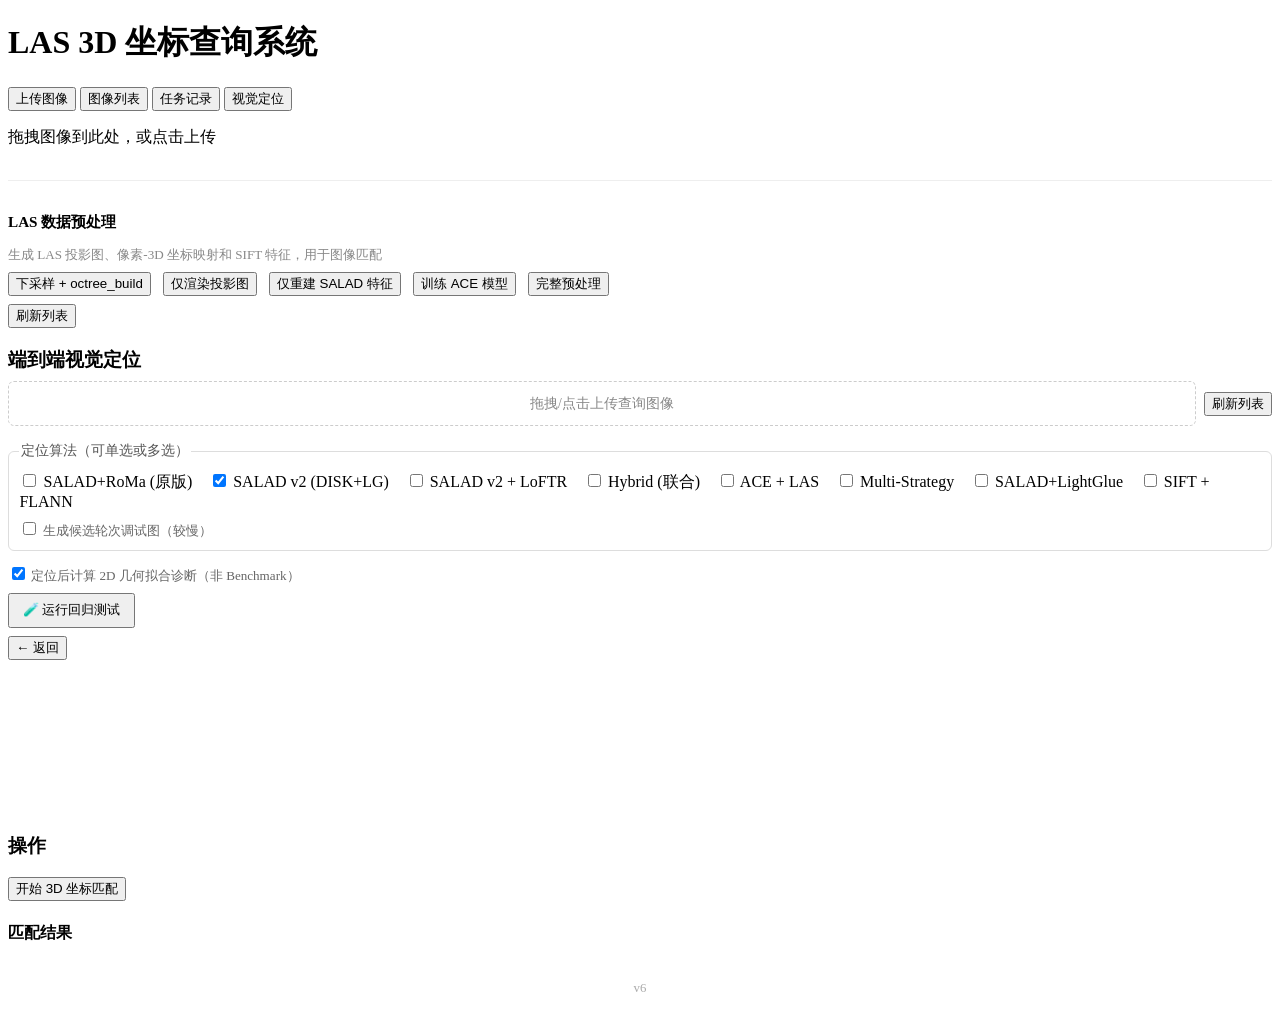
==== web/index.html @ fbabcc65 "feat: 前端运行回归测试按钮 + verify-e2e API Co-Authored-By: Claude Fable 5 <noreply@anthropic.com>" ====
<!DOCTYPE html>
<html lang="zh-CN">
<head>
<meta charset="UTF-8">
<meta name="viewport" content="width=device-width, initial-scale=1.0">
<title>LAS 3D 坐标查询系统</title>
<link rel="stylesheet" href="/style.css">
</head>
<body>
<div id="app">
  <header>
    <h1>LAS 3D 坐标查询系统</h1>
    <nav>
      <button class="tab active" data-tab="upload">上传图像</button>
      <button class="tab" data-tab="list">图像列表</button>
      <button class="tab" data-tab="tasks">任务记录</button>
      <button class="tab" data-tab="localize">视觉定位</button>
    </nav>
  </header>

  <main>
    <section id="tab-upload" class="tab-content active">
      <div class="upload-zone" id="upload-zone">
        <p>拖拽图像到此处，或点击上传</p>
        <input type="file" id="file-input" accept="image/*" multiple hidden>
      </div>
      <div id="upload-progress" class="progress hidden">
        <div class="progress-bar"></div>
      </div>
      <div id="upload-result" class="result hidden"></div>

      <div style="margin-top:2rem;border-top:1px solid #eee;padding-top:1rem">
        <h3 style="font-size:0.95rem;margin-bottom:0.5rem">LAS 数据预处理</h3>
        <p style="font-size:0.82rem;color:#888;margin-bottom:0.5rem">
          生成 LAS 投影图、像素-3D 坐标映射和 SIFT 特征，用于图像匹配
        </p>
        <div style="display:flex;gap:0.75rem;flex-wrap:wrap">
          <button id="build-btn" class="btn-primary" onclick="startPreprocessBuild()" style="white-space:nowrap">
            下采样 + octree_build
          </button>
          <button id="render-btn" class="btn-primary" onclick="startPreprocessRender()" style="white-space:nowrap">
            仅渲染投影图
          </button>
          <button id="feature-btn" class="btn-primary" onclick="startPreprocessFeature()" style="white-space:nowrap">
            仅重建 SALAD 特征
          </button>
          <button id="ace-btn" class="btn-primary" onclick="startPreprocessAce()" style="white-space:nowrap">
            训练 ACE 模型
          </button>
          <button id="full-btn" class="btn-primary" onclick="startPreprocess()" style="white-space:nowrap">
            完整预处理
          </button>
        </div>
        <div id="preprocess-status" class="hidden" style="margin-top:0.5rem"></div>
        <div id="preprocess-progress-wrap" class="progress hidden" style="margin-top:0.5rem">
          <div id="preprocess-progress-bar" class="progress-bar" style="width:0%"></div>
        </div>
      </div>
    </section>

    <section id="tab-list" class="tab-content">
      <div class="toolbar">
        <button id="refresh-btn">刷新列表</button>
        <span id="image-count"></span>
      </div>
      <div id="image-grid" class="image-grid"></div>
    </section>

    <section id="tab-tasks" class="tab-content">
      <div id="task-list" class="task-list"></div>
    </section>

    <section id="tab-localize" class="tab-content">
      <h3 style="margin-bottom:0.5rem">端到端视觉定位</h3>
      <div style="display:flex;gap:0.5rem;margin-bottom:0.5rem;flex-wrap:wrap;align-items:center">
        <div class="upload-zone" id="localize-upload-zone" style="flex:1;padding:0.8rem;border:1px dashed #ccc;border-radius:6px;text-align:center;cursor:pointer;font-size:0.85rem;color:#888">
          拖拽/点击上传查询图像
        </div>
        <input type="file" id="localize-file-input" accept="image/*" hidden>
        <button class="btn-primary" onclick="refreshLocalizeImages()" style="white-space:nowrap">刷新列表</button>
      </div>
      <div id="localize-image-grid" class="image-grid" style="margin-bottom:1rem"></div>
      <div id="localize-selected" style="display:none;margin-bottom:0.5rem">
        <div style="display:flex;align-items:center;gap:0.5rem;padding:0.5rem;background:#fff;border-radius:8px;box-shadow:0 1px 3px rgba(0,0,0,0.1)">
          <img id="localize-selected-thumb" style="width:60px;height:60px;object-fit:cover;border-radius:4px">
          <span id="localize-selected-name" style="font-size:0.9rem"></span>
          <div style="margin-left:auto">
            <button id="localize-btn" class="btn-primary" onclick="startLocalize()">开始定位</button>
          </div>
        </div>
      </div>
      <fieldset id="localize-algorithms" style="margin:0 0 0.8rem;padding:0.65rem;border:1px solid #ddd;border-radius:6px">
        <legend style="font-size:0.85rem;color:#555">定位算法（可单选或多选）</legend>
        <label style="margin-right:0.8rem"><input type="checkbox" value="salad_roma"> SALAD+RoMa (原版)</label>
        <label style="margin-right:0.8rem"><input type="checkbox" value="salad_roma_v2" checked> SALAD v2 (DISK+LG)</label>
        <label style="margin-right:0.8rem"><input type="checkbox" value="salad_roma_v2_loftr"> SALAD v2 + LoFTR</label>
        <label style="margin-right:0.8rem"><input type="checkbox" value="hybrid"> Hybrid (联合)</label>
        <label style="margin-right:0.8rem"><input type="checkbox" value="ace_las"> ACE + LAS</label>
        <label style="margin-right:0.8rem"><input type="checkbox" value="multi_strategy"> Multi-Strategy</label>
        <label style="margin-right:0.8rem"><input type="checkbox" value="salad_lightglue"> SALAD+LightGlue</label>
        <label style="margin-right:0.8rem"><input type="checkbox" value="flann"> SIFT + FLANN</label>
        <label style="display:block;margin-top:0.5rem;font-size:0.82rem;color:#666"><input id="localize-debug" type="checkbox"> 生成候选轮次调试图（较慢）</label>
      </fieldset>
      <label style="display:block;margin-top:0.3rem;font-size:0.82rem;color:#666"><input id="localize-verify" type="checkbox" checked> 定位后计算 2D 几何拟合诊断（非 Benchmark）</label>
      <div style="margin:0.5rem 0;display:flex;gap:0.5rem;align-items:center">
        <button id="e2e-test-btn" class="btn-primary" onclick="runE2ETest()" style="white-space:nowrap;padding:0.4rem 0.8rem;font-size:0.82rem">🧪 运行回归测试</button>
        <span id="e2e-test-status" style="font-size:0.8rem;color:#666"></span>
      </div>
      <div id="localize-status" class="status hidden"></div>
      <div id="localize-verify-result" style="margin:0.5rem 0;padding:0.5rem;background:#e3f2fd;border-radius:4px;font-size:0.82rem;display:none">
        <details open>
          <summary style="cursor:pointer;font-weight:bold;color:#1565c0">📐 2D 单应拟合诊断（像素残差）</summary>
          <div id="verify-detail" style="margin-top:0.5rem"></div>
        </details>
      </div>
      <div id="localize-results"></div>
    </section>

    <section id="tab-detail" class="tab-content">
      <div class="detail-header">
        <button id="back-btn">← 返回</button>
        <span id="detail-title"></span>
      </div>
      <div class="detail-body">
        <div class="image-viewer">
          <img id="detail-image" src="" alt="">
          <canvas id="overlay-canvas"></canvas>
        </div>
        <div class="detail-info">
          <h3>操作</h3>
          <button id="compare-btn" class="btn-primary">开始 3D 坐标匹配</button>
          <div id="compare-status" class="status hidden"></div>
          <div id="compare-result" class="compare-result hidden">
            <h4>匹配结果</h4>
            <div id="result-content"></div>
          </div>
        </div>
      </div>
    </section>
  </main>
  <footer style="text-align:center;padding:1rem;color:#aaa;font-size:0.8rem">v6</footer>
</div>
<script src="/app_v10.js?v=23"></script>
</body>
</html>
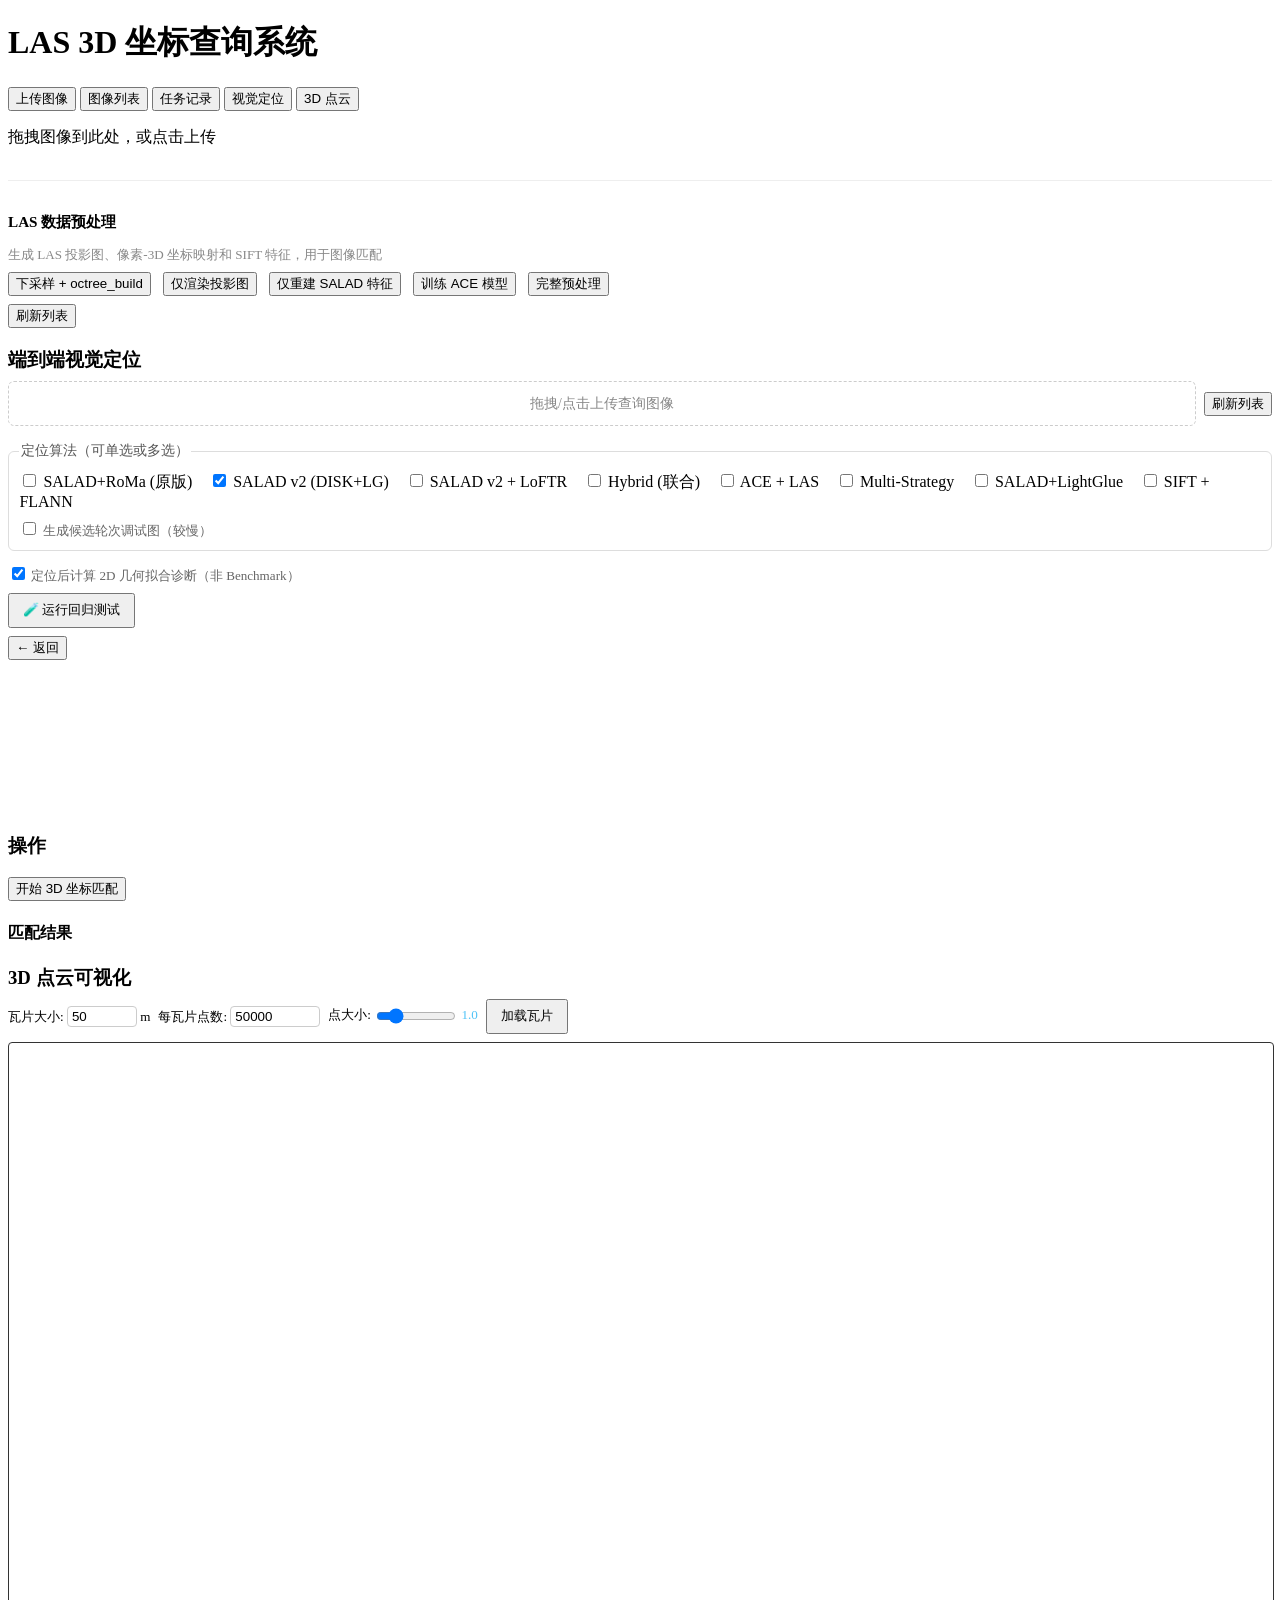
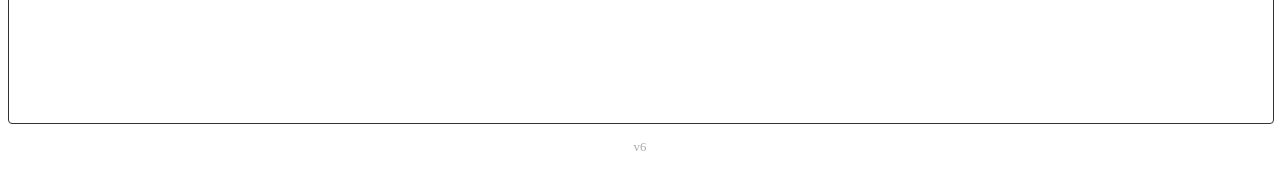
==== commit c2cd78fc: "feat: 视觉定位页面集成3D点云tab - 导航栏新增 '3D 点云' tab - 点云视图直接嵌入主页面，无需单独HTML - 相机附近瓦片动态加载/卸载 - 控件：瓦片大小、每瓦片点数、点大小" ====
--- a/web/index.html
+++ b/web/index.html
@@ -15,6 +15,7 @@
       <button class="tab" data-tab="list">图像列表</button>
       <button class="tab" data-tab="tasks">任务记录</button>
       <button class="tab" data-tab="localize">视觉定位</button>
+      <button class="tab" data-tab="pointcloud">3D 点云</button>
     </nav>
   </header>
 
@@ -137,6 +138,33 @@
         </div>
       </div>
     </section>
+
+    <section id="tab-pointcloud" class="tab-content">
+      <h3 style="margin-bottom:0.5rem">3D 点云可视化</h3>
+      <div style="margin-bottom:0.5rem;display:flex;gap:0.5rem;flex-wrap:wrap;align-items:center">
+        <label style="font-size:0.82rem">瓦片大小:
+          <input id="pc-tile-size" type="number" value="50" min="10" max="100" step="10" style="width:60px;padding:2px 4px;border:1px solid #ccc;border-radius:4px;">
+          m
+        </label>
+        <label style="font-size:0.82rem">每瓦片点数:
+          <input id="pc-max-pts" type="number" value="50000" min="5000" max="200000" step="5000" style="width:80px;padding:2px 4px;border:1px solid #ccc;border-radius:4px;">
+        </label>
+        <label style="font-size:0.82rem">点大小:
+          <input id="pc-point-size" type="range" min="0.1" max="5" step="0.1" value="1.0" style="width:80px;vertical-align:middle;">
+          <span id="pc-point-size-val" style="color:#4fc3f7">1.0</span>
+        </label>
+        <button class="btn-primary" onclick="loadPointCloudTiles()" style="white-space:nowrap;padding:0.4rem 0.8rem;font-size:0.82rem">加载瓦片</button>
+      </div>
+      <div id="pc-loading" style="display:none;padding:1rem;text-align:center;color:#4fc3f7">加载中...</div>
+      <div id="pc-container" style="width:100%;height:calc(100vh - 220px);border:1px solid #333;border-radius:4px;overflow:hidden;position:relative;">
+        <div id="pc-canvas-container" style="width:100%;height:100%;"></div>
+        <div id="pc-stats" style="position:absolute;bottom:8px;left:8px;background:rgba(30,30,50,0.9);padding:8px;border-radius:4px;font-size:0.75rem;line-height:1.5;display:none;">
+          总点数: <span id="pc-total">-</span><br>
+          瓦片数: <span id="pc-tiles">-</span><br>
+          已加载: <span id="pc-loaded-tiles">-</span> 瓦片 / <span id="pc-loaded-pts">-</span> 点
+        </div>
+      </div>
+    </section>
   </main>
   <footer style="text-align:center;padding:1rem;color:#aaa;font-size:0.8rem">v6</footer>
 </div>
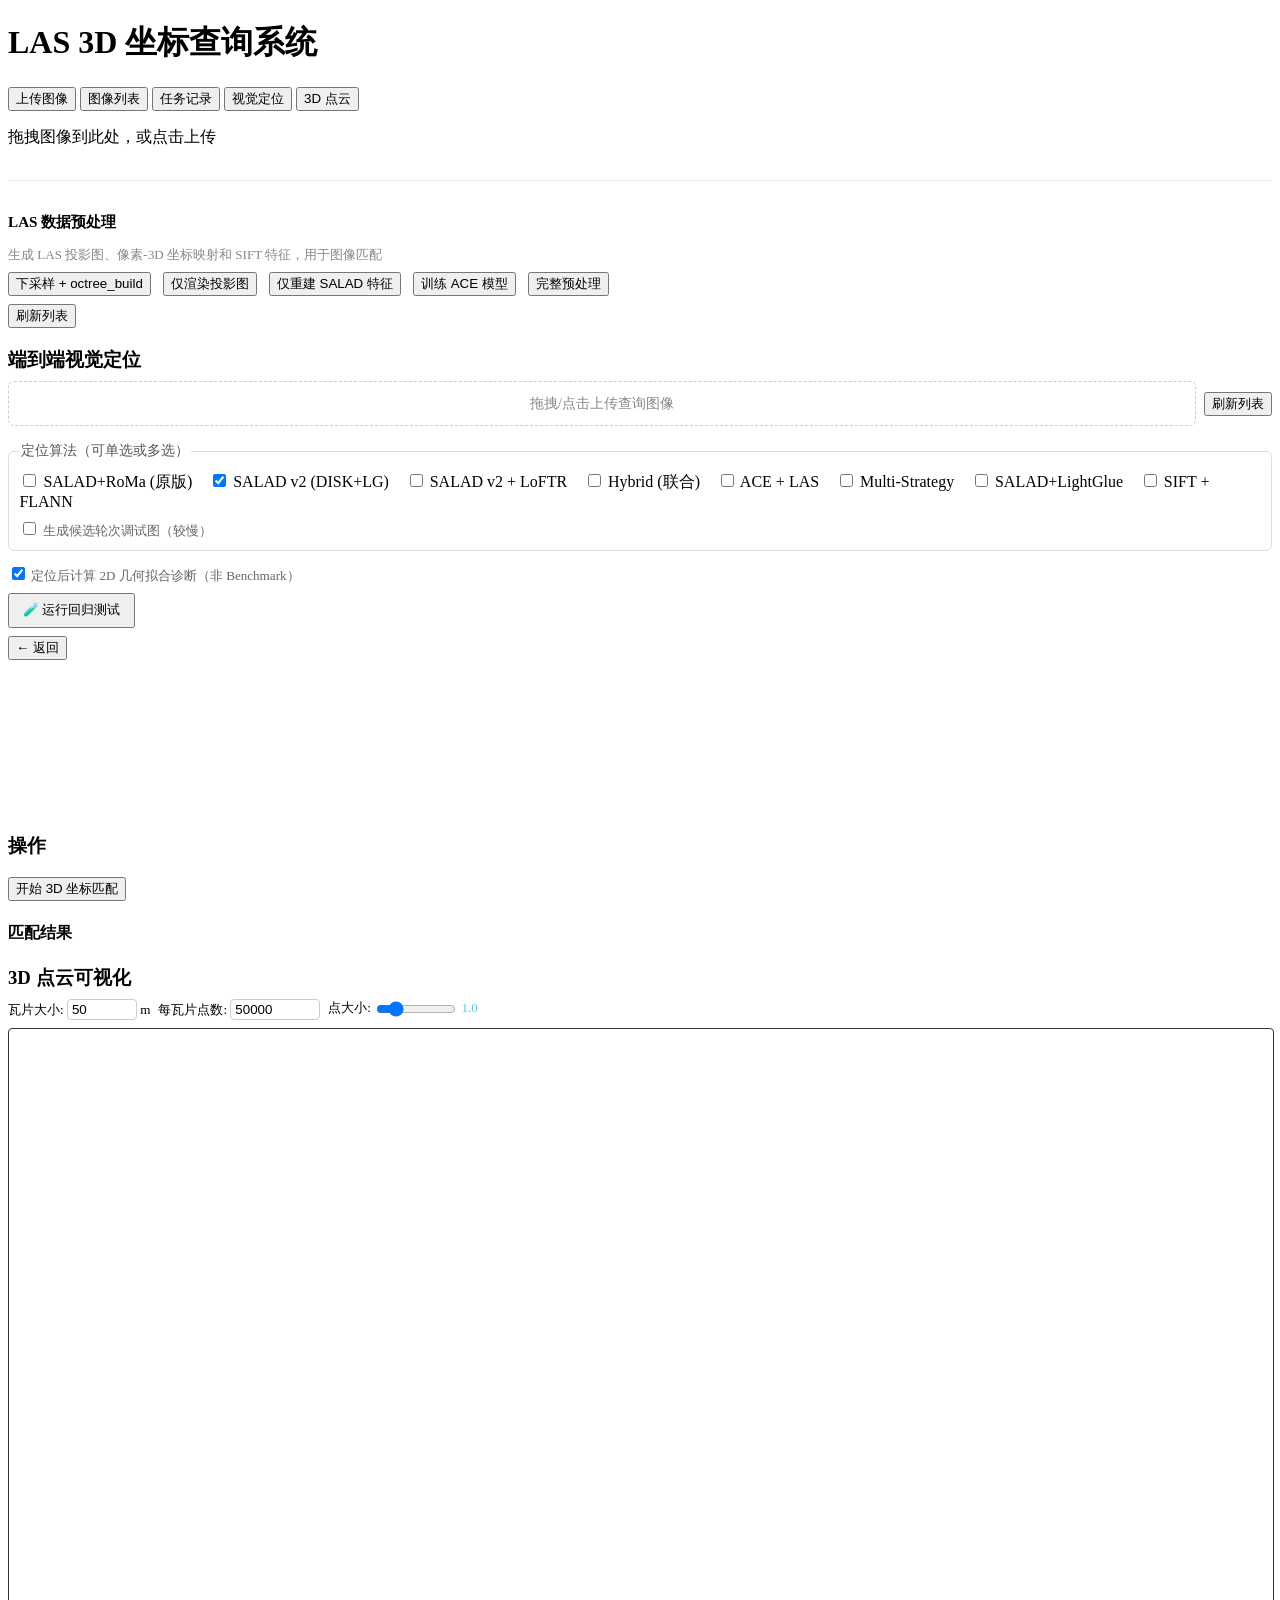
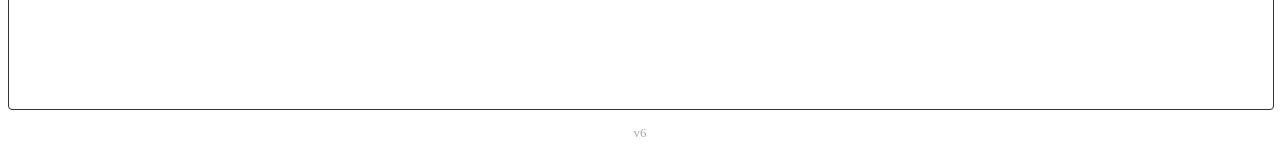
==== commit a70aac6f: "fix: 删除调用已删除函数的按钮（loadPointCloudTiles未定义） Co-Authored-By: Claude Fable 5 <noreply@anthropic.com>" ====
--- a/web/index.html
+++ b/web/index.html
@@ -153,7 +153,7 @@
           <input id="pc-point-size" type="range" min="0.1" max="5" step="0.1" value="1.0" style="width:80px;vertical-align:middle;">
           <span id="pc-point-size-val" style="color:#4fc3f7">1.0</span>
         </label>
-        <button class="btn-primary" onclick="loadPointCloudTiles()" style="white-space:nowrap;padding:0.4rem 0.8rem;font-size:0.82rem">加载瓦片</button>
+        <!-- 点云自动加载，无需手动按钮 -->
       </div>
       <div id="pc-loading" style="display:none;padding:1rem;text-align:center;color:#4fc3f7">加载中...</div>
       <div id="pc-container" style="width:100%;height:calc(100vh - 220px);border:1px solid #333;border-radius:4px;overflow:hidden;position:relative;">
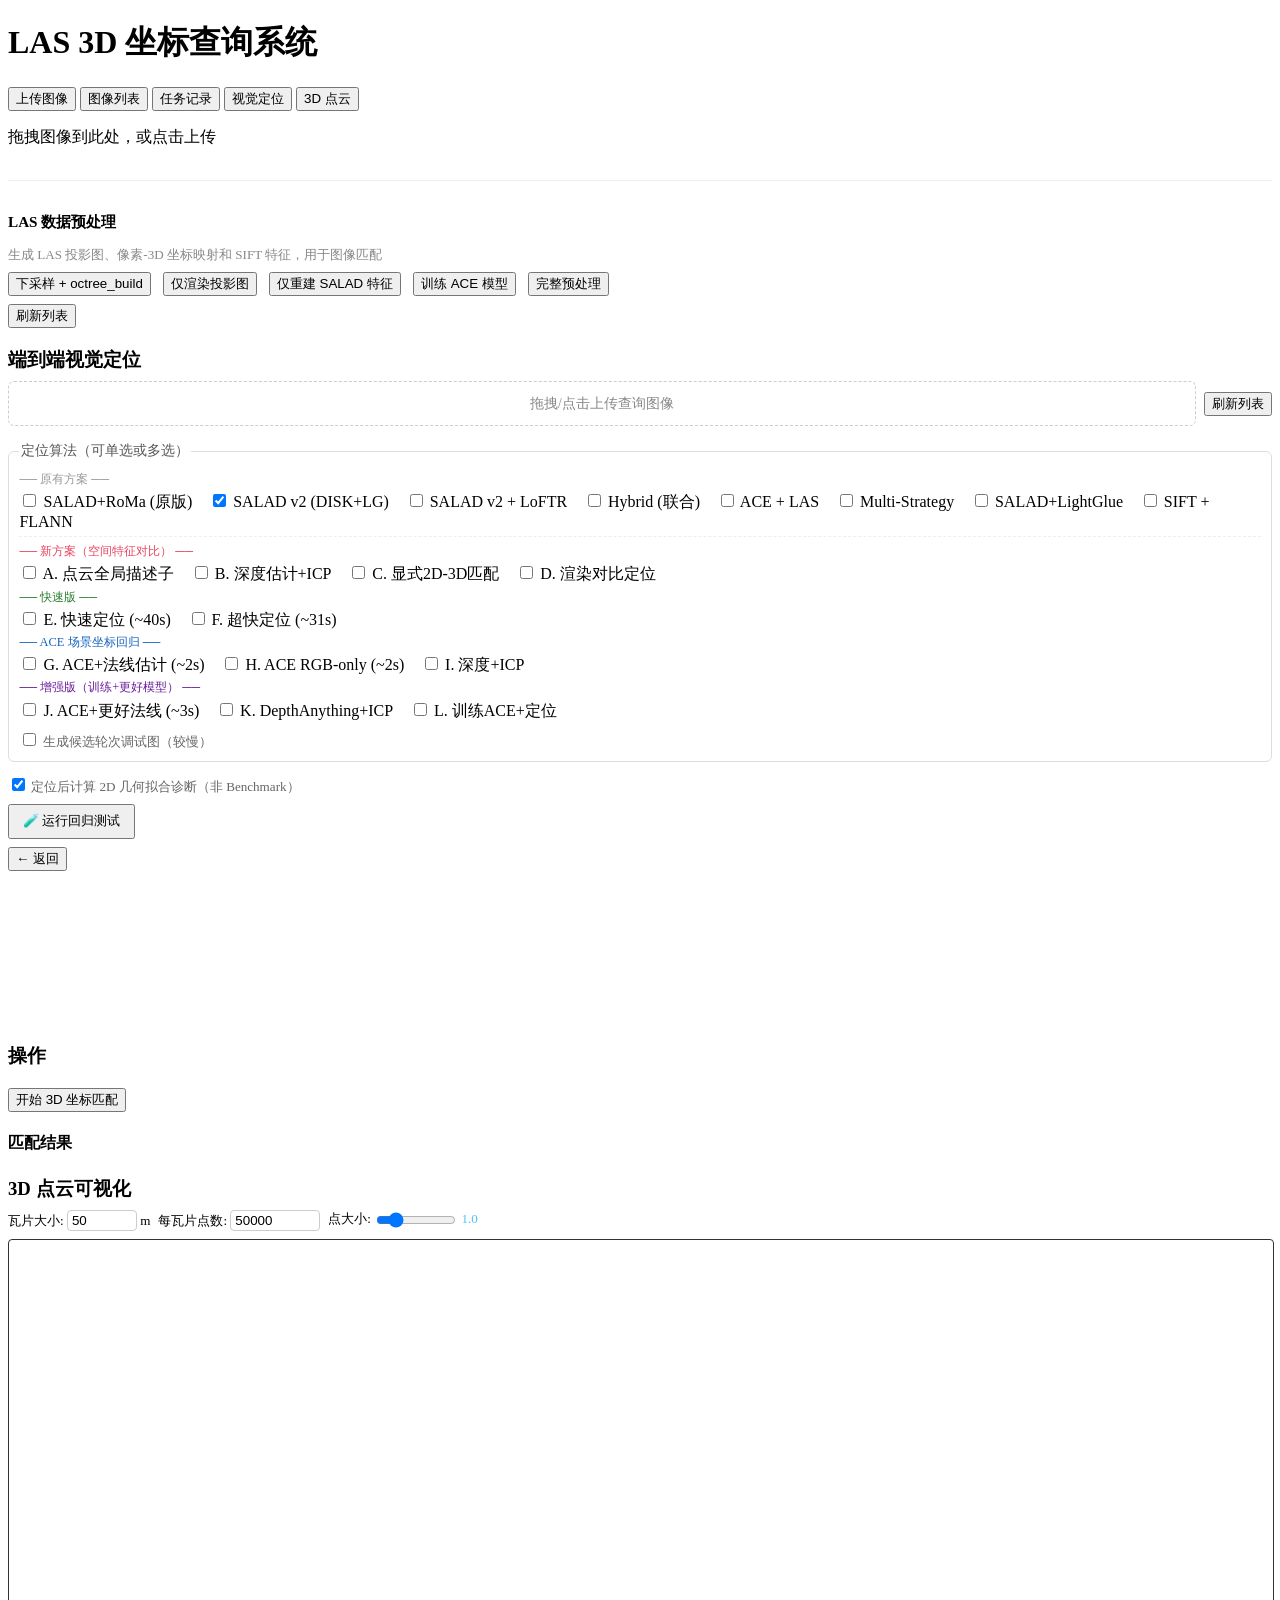
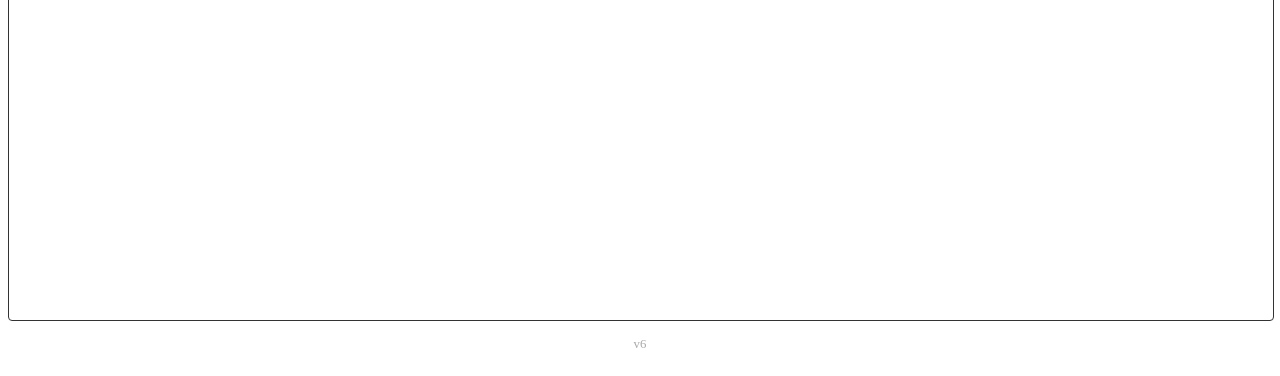
==== commit 4befffb1: "feat(ace): ACE 场景实验 WIP 全量入库（用户确认随 006 一并提交） - enhanced_ace: train_ace_on_scene/ace_with_better_norm" ====
--- a/web/index.html
+++ b/web/index.html
@@ -5,6 +5,14 @@
 <meta name="viewport" content="width=device-width, initial-scale=1.0">
 <title>LAS 3D 坐标查询系统</title>
 <link rel="stylesheet" href="/style.css">
+<script type="importmap">
+{
+  "imports": {
+    "three": "https://cdn.jsdelivr.net/npm/three@0.160.0/build/three.module.js",
+    "three/addons/": "https://cdn.jsdelivr.net/npm/three@0.160.0/examples/jsm/"
+  }
+}
+</script>
 </head>
 <body>
 <div id="app">
@@ -92,14 +100,41 @@
       </div>
       <fieldset id="localize-algorithms" style="margin:0 0 0.8rem;padding:0.65rem;border:1px solid #ddd;border-radius:6px">
         <legend style="font-size:0.85rem;color:#555">定位算法（可单选或多选）</legend>
-        <label style="margin-right:0.8rem"><input type="checkbox" value="salad_roma"> SALAD+RoMa (原版)</label>
-        <label style="margin-right:0.8rem"><input type="checkbox" value="salad_roma_v2" checked> SALAD v2 (DISK+LG)</label>
-        <label style="margin-right:0.8rem"><input type="checkbox" value="salad_roma_v2_loftr"> SALAD v2 + LoFTR</label>
-        <label style="margin-right:0.8rem"><input type="checkbox" value="hybrid"> Hybrid (联合)</label>
-        <label style="margin-right:0.8rem"><input type="checkbox" value="ace_las"> ACE + LAS</label>
-        <label style="margin-right:0.8rem"><input type="checkbox" value="multi_strategy"> Multi-Strategy</label>
-        <label style="margin-right:0.8rem"><input type="checkbox" value="salad_lightglue"> SALAD+LightGlue</label>
-        <label style="margin-right:0.8rem"><input type="checkbox" value="flann"> SIFT + FLANN</label>
+        <div style="margin-bottom:0.4rem;padding-bottom:0.3rem;border-bottom:1px dashed #eee">
+          <div style="font-size:0.78rem;color:#999;margin-bottom:0.2rem">── 原有方案 ──</div>
+          <label style="margin-right:0.8rem"><input type="checkbox" value="salad_roma"> SALAD+RoMa (原版)</label>
+          <label style="margin-right:0.8rem"><input type="checkbox" value="salad_roma_v2" checked> SALAD v2 (DISK+LG)</label>
+          <label style="margin-right:0.8rem"><input type="checkbox" value="salad_roma_v2_loftr"> SALAD v2 + LoFTR</label>
+          <label style="margin-right:0.8rem"><input type="checkbox" value="hybrid"> Hybrid (联合)</label>
+          <label style="margin-right:0.8rem"><input type="checkbox" value="ace_las"> ACE + LAS</label>
+          <label style="margin-right:0.8rem"><input type="checkbox" value="multi_strategy"> Multi-Strategy</label>
+          <label style="margin-right:0.8rem"><input type="checkbox" value="salad_lightglue"> SALAD+LightGlue</label>
+          <label style="margin-right:0.8rem"><input type="checkbox" value="flann"> SIFT + FLANN</label>
+        </div>
+        <div style="margin-bottom:0.2rem">
+          <div style="font-size:0.78rem;color:#e94560;margin-bottom:0.2rem">── 新方案（空间特征对比） ──</div>
+          <label style="margin-right:0.8rem"><input type="checkbox" value="pointcloud_descriptor"> A. 点云全局描述子</label>
+          <label style="margin-right:0.8rem"><input type="checkbox" value="depth_icp"> B. 深度估计+ICP</label>
+          <label style="margin-right:0.8rem"><input type="checkbox" value="explicit_2d3d"> C. 显式2D-3D匹配</label>
+          <label style="margin-right:0.8rem"><input type="checkbox" value="render_compare"> D. 渲染对比定位</label>
+        </div>
+        <div style="margin-bottom:0.2rem">
+          <div style="font-size:0.78rem;color:#2e7d32;margin-bottom:0.2rem">── 快速版 ──</div>
+          <label style="margin-right:0.8rem"><input type="checkbox" value="fast"> E. 快速定位 (~40s)</label>
+          <label style="margin-right:0.8rem"><input type="checkbox" value="ultrafast"> F. 超快定位 (~31s)</label>
+        </div>
+        <div style="margin-bottom:0.2rem">
+          <div style="font-size:0.78rem;color:#1565c0;margin-bottom:0.2rem">── ACE 场景坐标回归 ──</div>
+          <label style="margin-right:0.8rem"><input type="checkbox" value="ace_normal"> G. ACE+法线估计 (~2s)</label>
+          <label style="margin-right:0.8rem"><input type="checkbox" value="ace_rgb"> H. ACE RGB-only (~2s)</label>
+          <label style="margin-right:0.8rem"><input type="checkbox" value="depth_icp"> I. 深度+ICP</label>
+        </div>
+        <div style="margin-bottom:0.2rem">
+          <div style="font-size:0.78rem;color:#6a1b9a;margin-bottom:0.2rem">── 增强版（训练+更好模型） ──</div>
+          <label style="margin-right:0.8rem"><input type="checkbox" value="ace_better"> J. ACE+更好法线 (~3s)</label>
+          <label style="margin-right:0.8rem"><input type="checkbox" value="depth_anything"> K. DepthAnything+ICP</label>
+          <label style="margin-right:0.8rem"><input type="checkbox" value="train_ace"> L. 训练ACE+定位</label>
+        </div>
         <label style="display:block;margin-top:0.5rem;font-size:0.82rem;color:#666"><input id="localize-debug" type="checkbox"> 生成候选轮次调试图（较慢）</label>
       </fieldset>
       <label style="display:block;margin-top:0.3rem;font-size:0.82rem;color:#666"><input id="localize-verify" type="checkbox" checked> 定位后计算 2D 几何拟合诊断（非 Benchmark）</label>
@@ -168,6 +203,6 @@
   </main>
   <footer style="text-align:center;padding:1rem;color:#aaa;font-size:0.8rem">v6</footer>
 </div>
-<script src="/app_v10.js?v=23"></script>
+<script type="module" src="/app_v10.js?v=31"></script>
 </body>
 </html>
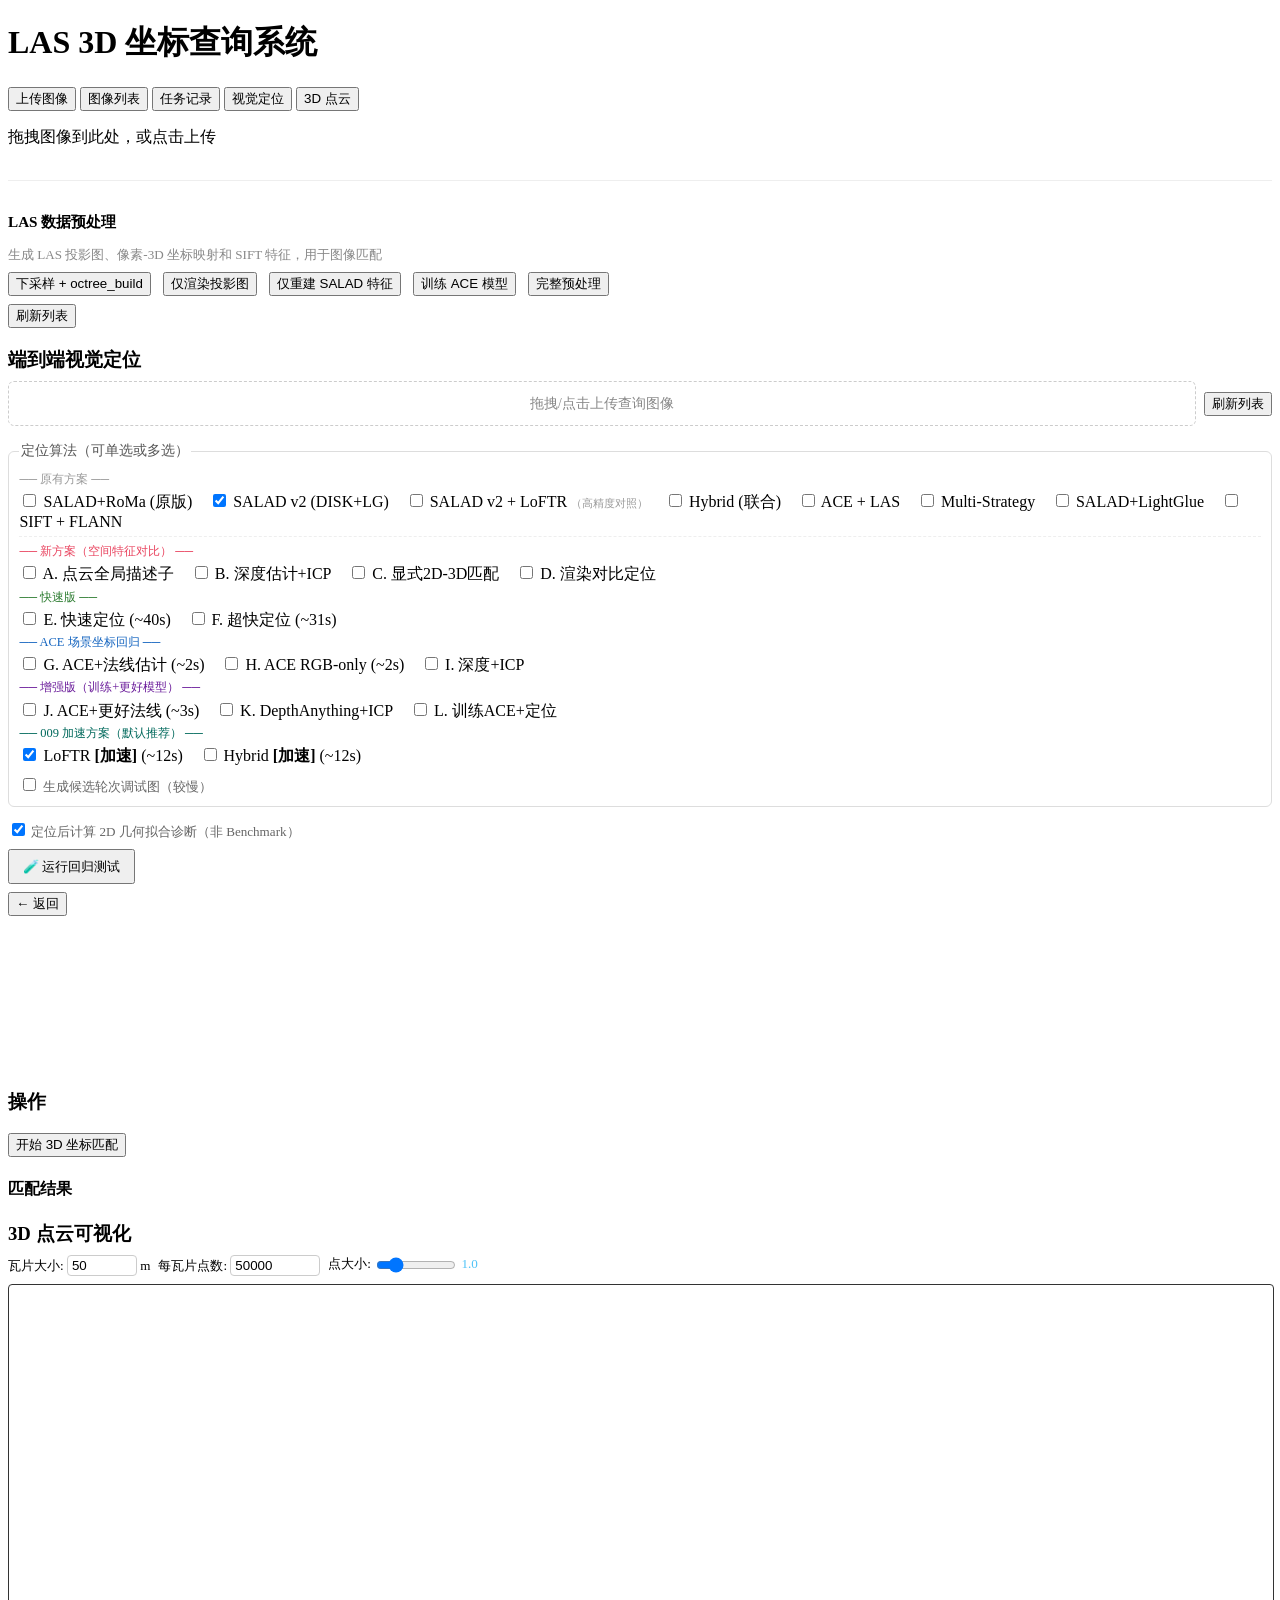
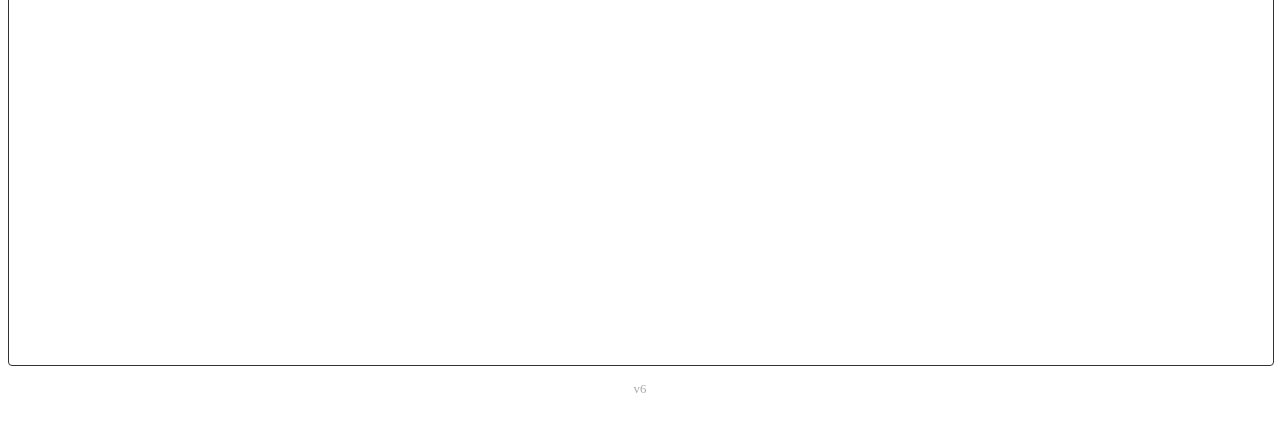
==== commit a5b0f052: "feat(009): fast 设为默认 + hybrid 自适应回退 + XFeat 离线安装脚本 - registry.py: loftr_fast/hybrid_fast 加自适应回退（fast" ====
--- a/web/index.html
+++ b/web/index.html
@@ -104,7 +104,7 @@
           <div style="font-size:0.78rem;color:#999;margin-bottom:0.2rem">── 原有方案 ──</div>
           <label style="margin-right:0.8rem"><input type="checkbox" value="salad_roma"> SALAD+RoMa (原版)</label>
           <label style="margin-right:0.8rem"><input type="checkbox" value="salad_roma_v2" checked> SALAD v2 (DISK+LG)</label>
-          <label style="margin-right:0.8rem"><input type="checkbox" value="salad_roma_v2_loftr"> SALAD v2 + LoFTR</label>
+          <label style="margin-right:0.8rem"><input type="checkbox" value="salad_roma_v2_loftr"> SALAD v2 + LoFTR <span style="font-size:0.7rem;color:#999">（高精度对照）</span></label>
           <label style="margin-right:0.8rem"><input type="checkbox" value="hybrid"> Hybrid (联合)</label>
           <label style="margin-right:0.8rem"><input type="checkbox" value="ace_las"> ACE + LAS</label>
           <label style="margin-right:0.8rem"><input type="checkbox" value="multi_strategy"> Multi-Strategy</label>
@@ -134,6 +134,11 @@
           <label style="margin-right:0.8rem"><input type="checkbox" value="ace_better"> J. ACE+更好法线 (~3s)</label>
           <label style="margin-right:0.8rem"><input type="checkbox" value="depth_anything"> K. DepthAnything+ICP</label>
           <label style="margin-right:0.8rem"><input type="checkbox" value="train_ace"> L. 训练ACE+定位</label>
+        </div>
+        <div style="margin-bottom:0.2rem">
+          <div style="font-size:0.78rem;color:#00695c;margin-bottom:0.2rem">── 009 加速方案（默认推荐） ──</div>
+          <label style="margin-right:0.8rem"><input type="checkbox" value="salad_v2_loftr_fast" checked> LoFTR <b>[加速]</b> (~12s)</label>
+          <label style="margin-right:0.8rem"><input type="checkbox" value="salad_v2_hybrid_fast"> Hybrid <b>[加速]</b> (~12s)</label>
         </div>
         <label style="display:block;margin-top:0.5rem;font-size:0.82rem;color:#666"><input id="localize-debug" type="checkbox"> 生成候选轮次调试图（较慢）</label>
       </fieldset>
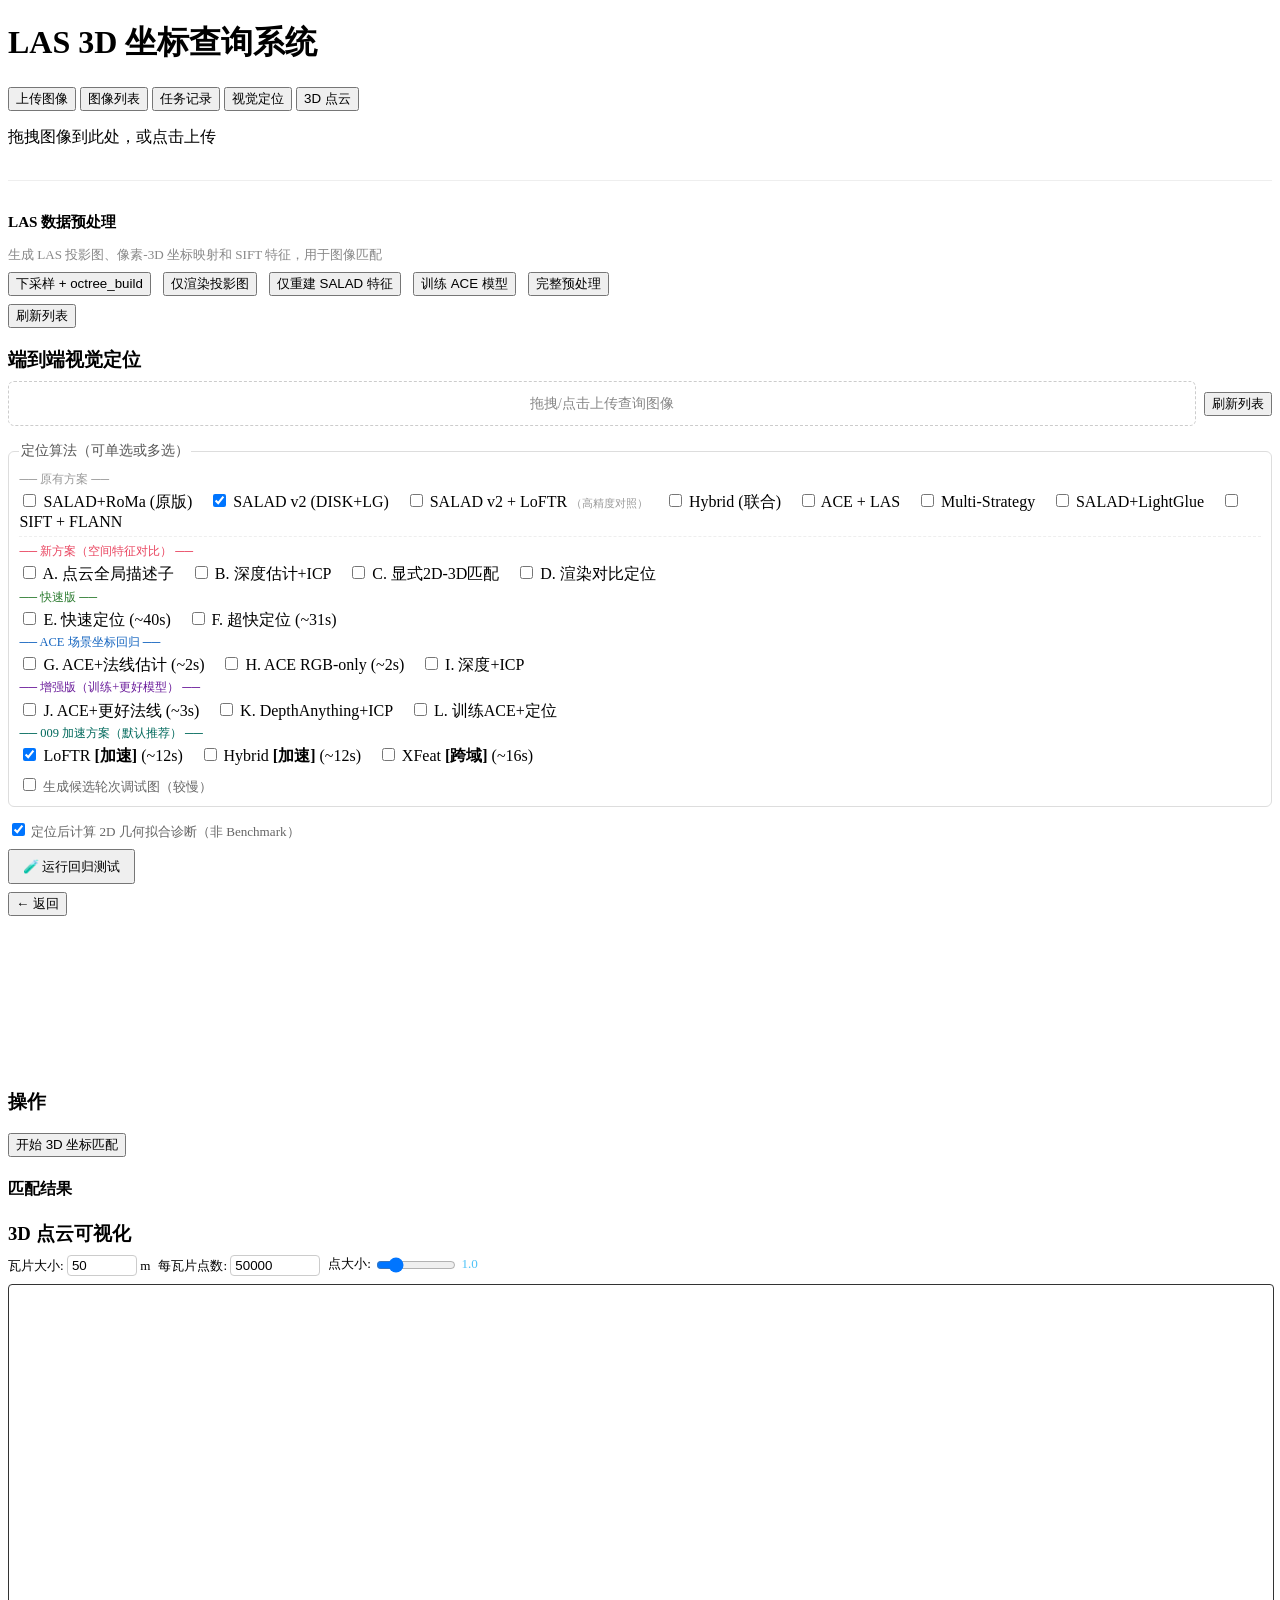
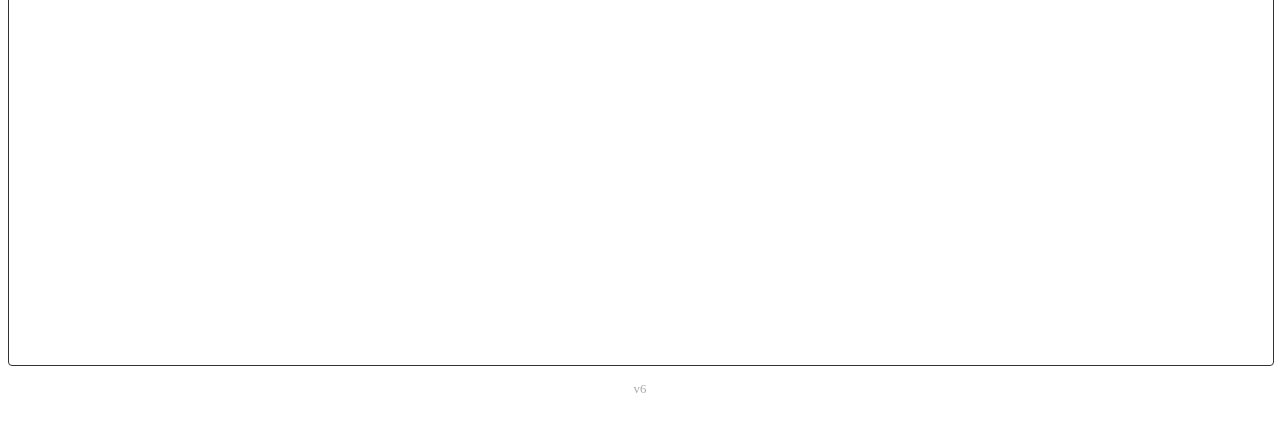
==== commit c0261a86: "fix(009): 前端补上 salad_v2_xfeat 勾选框 009 加速方案区缺 XFeat 选项，现已补全。  Co-Authored-By: Claude Fable 5 <noreply" ====
--- a/web/index.html
+++ b/web/index.html
@@ -139,6 +139,7 @@
           <div style="font-size:0.78rem;color:#00695c;margin-bottom:0.2rem">── 009 加速方案（默认推荐） ──</div>
           <label style="margin-right:0.8rem"><input type="checkbox" value="salad_v2_loftr_fast" checked> LoFTR <b>[加速]</b> (~12s)</label>
           <label style="margin-right:0.8rem"><input type="checkbox" value="salad_v2_hybrid_fast"> Hybrid <b>[加速]</b> (~12s)</label>
+          <label style="margin-right:0.8rem"><input type="checkbox" value="salad_v2_xfeat"> XFeat <b>[跨域]</b> (~16s)</label>
         </div>
         <label style="display:block;margin-top:0.5rem;font-size:0.82rem;color:#666"><input id="localize-debug" type="checkbox"> 生成候选轮次调试图（较慢）</label>
       </fieldset>
